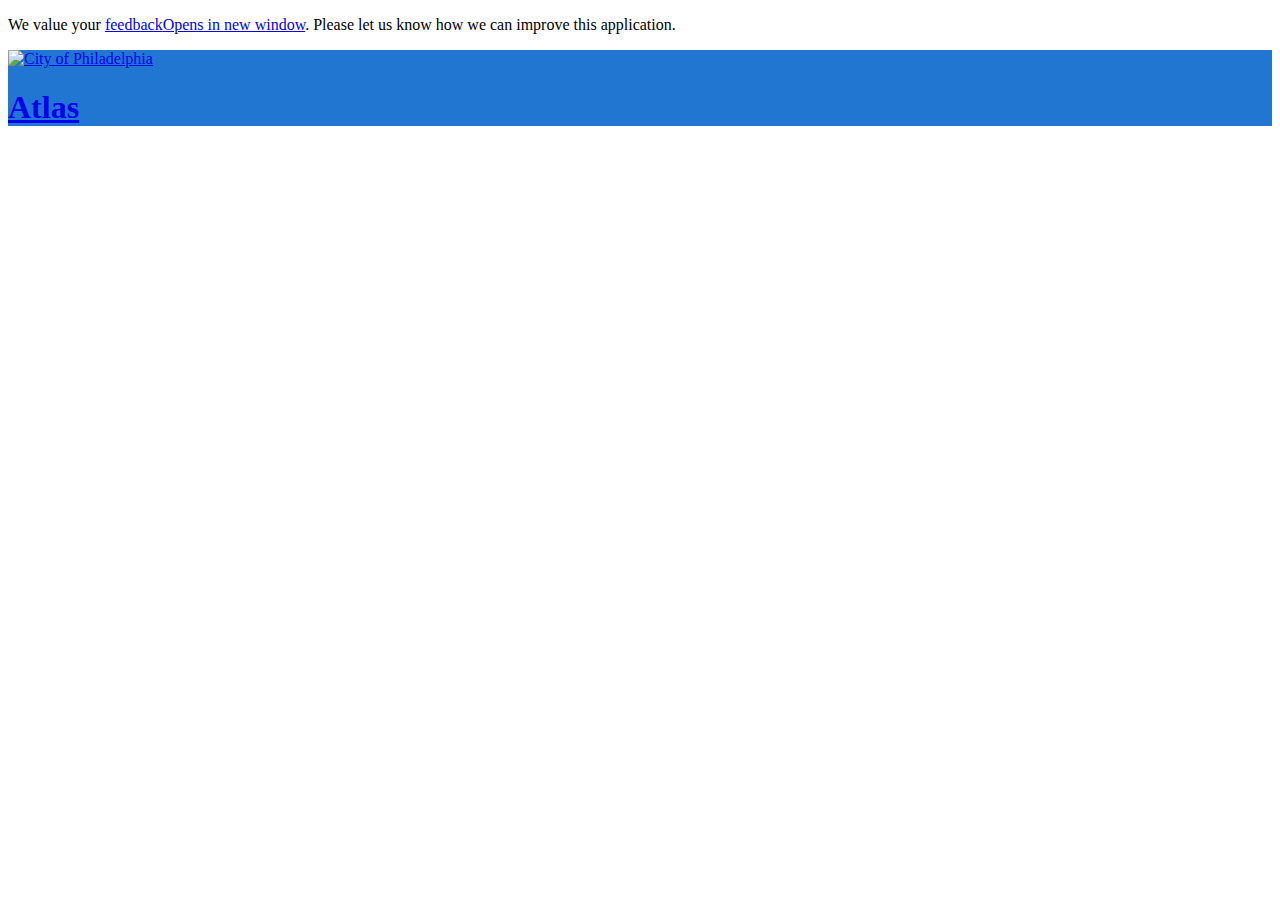
==== index2.html @ 40a4f9ea "..." ====
<!DOCTYPE html>
<html>
  <head>
    <meta charset="utf-8">
    <meta http-equiv="X-UA-Compatible" content="IE=edge">
    <meta name="viewport" content="width=device-width, initial-scale=1">

    <title>Atlas | phila.gov</title>
    <link rel='icon' type='image/x-icon' href="//cityofphiladelphia.github.io/patterns/images/favicon.ico">
    <meta name="description" content="">

<link rel="stylesheet" href="//maxcdn.bootstrapcdn.com/font-awesome/4.7.0/css/font-awesome.min.css">
<link rel="stylesheet" href="//cityofphiladelphia.github.io/patterns/dist/1.4.1/css/patterns.css">
<link rel="stylesheet" href="//cdnjs.cloudflare.com/ajax/libs/leaflet/1.0.3/leaflet.css">
<link rel="stylesheet" href="//unpkg.com/Leaflet.vector-markers@0.0.6/dist/leaflet-vector-markers.css">
    <link rel="stylesheet" href="styles2.css">
  </head>

  <body>
    <div class="full" id="application">
      <!-- demo alert -->
      <div id="alpha-alert">
          <div class="row">
              <div class="large-16 columns">
                  <p>
                      We value your
                      <a class="external" href="//philagsg.typeform.com/to/v0xlIR" target="_blank">feedback<span class="accessible">Opens in new window</span></a>.
                      Please let us know how we can improve this application.
                  </p>
              </div>
          </div>
      </div>

      <!-- Begin header -->
      <header data-swiftype-index='false' class="site-header app">
        <div class="row">
          <div class="small-24 columns">
            <a href="http://alpha.phila.gov/" class="logo">
              <img data-interchange="[//cityofphiladelphia.github.io/patterns/images/city-of-philadelphia-mobile.png, small], [//cityofphiladelphia.github.io/patterns/images/city-of-philadelphia-white.png, medium]" src="//cityofphiladelphia.github.io/patterns/images/city-of-philadelphia-white.png" alt="City of Philadelphia">
            </a>
            <div class="page-title-container">
              <a href="#/">
                <h1 class="page-title">Atlas</h1>
                <!-- <h2 class="page-subtitle">Mapboard example</h2> -->
              </a>
            </div>
          </div>
        </div>
      </header>

      <!-- Mapboard -->
      <div id="mapboard"></div>

    </div><!-- end of application div -->

 <!-- JS: Patterns -->
<script src="//ajax.googleapis.com/ajax/libs/jquery/2.2.0/jquery.min.js"></script>
<script src="//cdnjs.cloudflare.com/ajax/libs/foundation/6.1.2/foundation.min.js"></script>
<script src="//cityofphiladelphia.github.io/patterns/dist/1.4.1/js/patterns.min.js"></script>

<!-- JS: Mapboard -->
<script src="//unpkg.com/vue@2.3.3"></script>
<script src="//code.jquery.com/ui/1.12.1/jquery-ui.min.js"></script>
<script src="//unpkg.com/axios@0.16.2/dist/axios.min.js"></script>
<script src="//cdnjs.cloudflare.com/ajax/libs/moment.js/2.18.1/moment.min.js"></script>
<script src="//cdnjs.cloudflare.com/ajax/libs/leaflet/1.0.3/leaflet.js"></script>
<script src="//unpkg.com/esri-leaflet@2.0.7"></script>
<script src="//unpkg.com/turf@3.0.14/turf.min.js"></script>
<script src="//cdnjs.cloudflare.com/ajax/libs/proj4js/2.4.4/proj4.js"></script>
<script src="//unpkg.com/leaflet-easybutton@2.0.0/src/easy-button.js"></script>
<script src="//unpkg.com/Leaflet.vector-markers@0.0.6"></script>
<script src="//unpkg.com/leaflet-rotatedmarker@0.2.0"></script>
<script src="//unpkg.com/leaflet-measure@2.1.7/dist/leaflet-measure.min.js"></script>

<!-- JS: Cyclomedia (optional)
<script type="text/javascript" src="//cdnjs.cloudflare.com/ajax/libs/react/15.3.0/react.min.js"></script>
<script type="text/javascript" src="//cdnjs.cloudflare.com/ajax/libs/react/15.3.0/react-dom.min.js"></script>
<script type="text/javascript" src="//cdnjs.cloudflare.com/ajax/libs/ol3/3.17.1/ol.js"></script>
<script type="text/javascript" src="//streetsmart.cyclomedia.com/api/v16.1/Aperture.js"></script>
<script type="text/javascript" src="//streetsmart.cyclomedia.com/api/v16.1/StreetSmartApi.js"></script>
 -->
<!-- JS: Pictometry (optional) 
<script src="//unpkg.com/blueimp-md5@2.10.0/js/md5.min.js"></script>
-->
<!-- JS: Mapboard core -->
<script src="//unpkg.com/@cityofphiladelphia/mapboard@1.0.6/dist/build.js"></script>
    <script src="main2.js"></script>
  </body>
</html>
---- styles2.css ----
header.site-header > .row:last-of-type {
    background: #2176d2;
}

html {
  overflow-y: hidden;
}
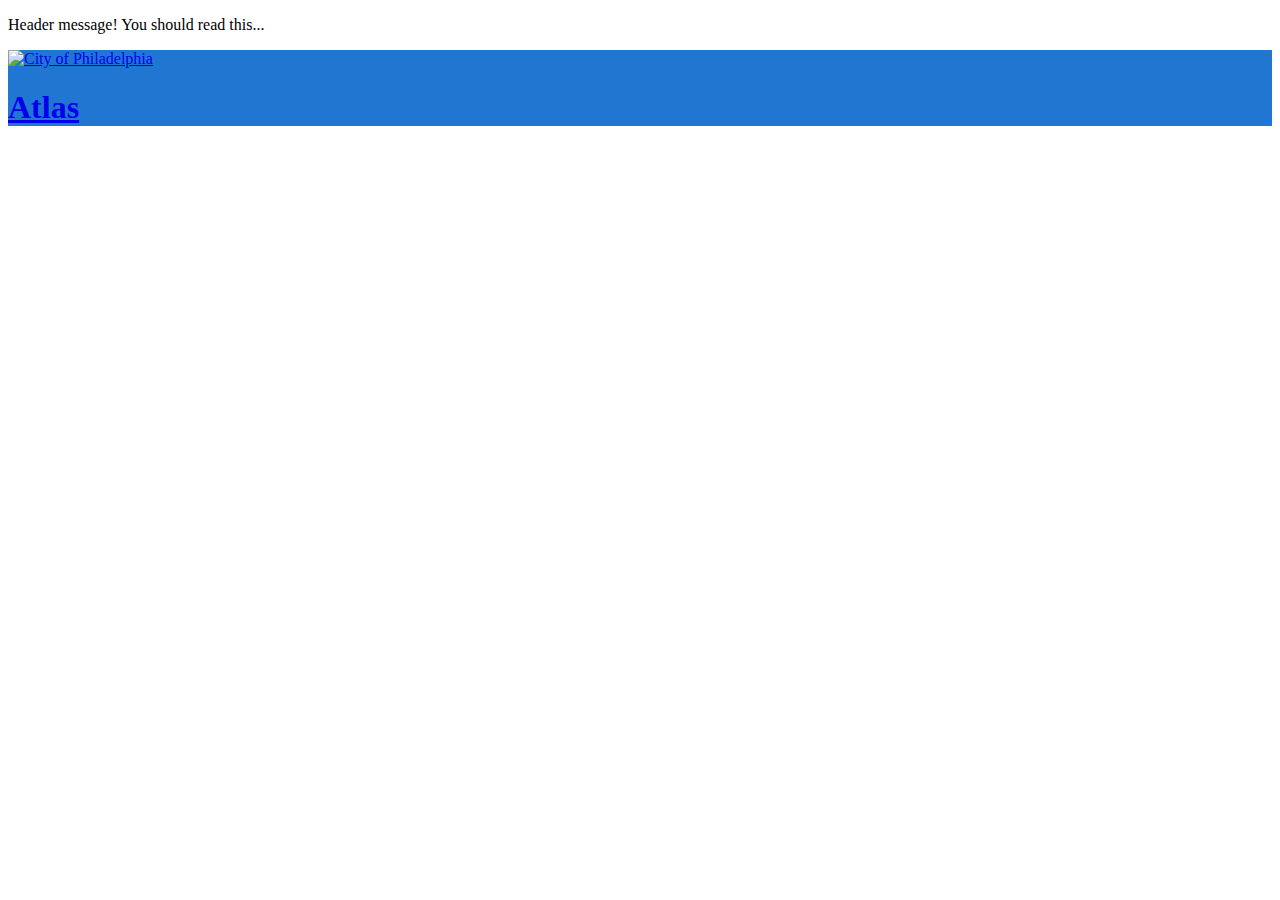
==== commit 903ba722: "..." ====
--- a/index2.html
+++ b/index2.html
@@ -1,6 +1,7 @@
 <!DOCTYPE html>
 <html>
-  <head>
+
+<head>
     <meta charset="utf-8">
     <meta http-equiv="X-UA-Compatible" content="IE=edge">
     <meta name="viewport" content="width=device-width, initial-scale=1">
@@ -9,81 +10,71 @@
     <link rel='icon' type='image/x-icon' href="//cityofphiladelphia.github.io/patterns/images/favicon.ico">
     <meta name="description" content="">
 
-<link rel="stylesheet" href="//maxcdn.bootstrapcdn.com/font-awesome/4.7.0/css/font-awesome.min.css">
-<link rel="stylesheet" href="//cityofphiladelphia.github.io/patterns/dist/1.4.1/css/patterns.css">
-<link rel="stylesheet" href="//cdnjs.cloudflare.com/ajax/libs/leaflet/1.0.3/leaflet.css">
-<link rel="stylesheet" href="//unpkg.com/Leaflet.vector-markers@0.0.6/dist/leaflet-vector-markers.css">
+    <link rel="stylesheet" href="//maxcdn.bootstrapcdn.com/font-awesome/4.7.0/css/font-awesome.min.css">
+    <link rel="stylesheet" href="//cityofphiladelphia.github.io/patterns/dist/1.4.1/css/patterns.css">
+    <link rel="stylesheet" href="//cdnjs.cloudflare.com/ajax/libs/leaflet/1.0.3/leaflet.css">
+    <link rel="stylesheet" href="//unpkg.com/Leaflet.vector-markers@0.0.6/dist/leaflet-vector-markers.css">
     <link rel="stylesheet" href="styles2.css">
-  </head>
+</head>
 
-  <body>
+<body>
     <div class="full" id="application">
-      <!-- demo alert -->
-      <div id="alpha-alert">
-          <div class="row">
-              <div class="large-16 columns">
-                  <p>
-                      We value your
-                      <a class="external" href="//philagsg.typeform.com/to/v0xlIR" target="_blank">feedback<span class="accessible">Opens in new window</span></a>.
-                      Please let us know how we can improve this application.
-                  </p>
-              </div>
-          </div>
-      </div>
+        <!-- demo alert -->
+        <div id="alpha-alert">
+            <div class="row">
+                <div class="large-16 columns">
+                    <p>
+                        Header message!  You should read this...
+                    </p>
+                </div>
+            </div>
+        </div>
 
-      <!-- Begin header -->
-      <header data-swiftype-index='false' class="site-header app">
-        <div class="row">
-          <div class="small-24 columns">
-            <a href="http://alpha.phila.gov/" class="logo">
+        <!-- Begin header -->
+        <header data-swiftype-index='false' class="site-header app">
+            <div class="row">
+                <div class="small-24 columns">
+                    <a href="http://alpha.phila.gov/" class="logo">
               <img data-interchange="[//cityofphiladelphia.github.io/patterns/images/city-of-philadelphia-mobile.png, small], [//cityofphiladelphia.github.io/patterns/images/city-of-philadelphia-white.png, medium]" src="//cityofphiladelphia.github.io/patterns/images/city-of-philadelphia-white.png" alt="City of Philadelphia">
             </a>
-            <div class="page-title-container">
-              <a href="#/">
-                <h1 class="page-title">Atlas</h1>
-                <!-- <h2 class="page-subtitle">Mapboard example</h2> -->
-              </a>
+                    <div class="page-title-container">
+                        <a href="#/">
+                            <h1 class="page-title">Atlas</h1>
+                            <!-- <h2 class="page-subtitle">Mapboard example</h2> -->
+                        </a>
+                    </div>
+                </div>
             </div>
-          </div>
-        </div>
-      </header>
+        </header>
 
-      <!-- Mapboard -->
-      <div id="mapboard"></div>
+        <!-- Mapboard -->
+        <div id="mapboard"></div>
 
-    </div><!-- end of application div -->
+    </div>
+    <!-- end of application div -->
 
- <!-- JS: Patterns -->
-<script src="//ajax.googleapis.com/ajax/libs/jquery/2.2.0/jquery.min.js"></script>
-<script src="//cdnjs.cloudflare.com/ajax/libs/foundation/6.1.2/foundation.min.js"></script>
-<script src="//cityofphiladelphia.github.io/patterns/dist/1.4.1/js/patterns.min.js"></script>
+    <!-- JS: Patterns -->
+    <script src="//ajax.googleapis.com/ajax/libs/jquery/2.2.0/jquery.min.js"></script>
+    <script src="//cdnjs.cloudflare.com/ajax/libs/foundation/6.1.2/foundation.min.js"></script>
+    <script src="//cityofphiladelphia.github.io/patterns/dist/1.4.1/js/patterns.min.js"></script>
 
-<!-- JS: Mapboard -->
-<script src="//unpkg.com/vue@2.3.3"></script>
-<script src="//code.jquery.com/ui/1.12.1/jquery-ui.min.js"></script>
-<script src="//unpkg.com/axios@0.16.2/dist/axios.min.js"></script>
-<script src="//cdnjs.cloudflare.com/ajax/libs/moment.js/2.18.1/moment.min.js"></script>
-<script src="//cdnjs.cloudflare.com/ajax/libs/leaflet/1.0.3/leaflet.js"></script>
-<script src="//unpkg.com/esri-leaflet@2.0.7"></script>
-<script src="//unpkg.com/turf@3.0.14/turf.min.js"></script>
-<script src="//cdnjs.cloudflare.com/ajax/libs/proj4js/2.4.4/proj4.js"></script>
-<script src="//unpkg.com/leaflet-easybutton@2.0.0/src/easy-button.js"></script>
-<script src="//unpkg.com/Leaflet.vector-markers@0.0.6"></script>
-<script src="//unpkg.com/leaflet-rotatedmarker@0.2.0"></script>
-<script src="//unpkg.com/leaflet-measure@2.1.7/dist/leaflet-measure.min.js"></script>
+    <!-- JS: Mapboard -->
+    <script src="//unpkg.com/vue@2.3.3"></script>
+    <script src="//code.jquery.com/ui/1.12.1/jquery-ui.min.js"></script>
+    <script src="//unpkg.com/axios@0.16.2/dist/axios.min.js"></script>
+    <script src="//cdnjs.cloudflare.com/ajax/libs/moment.js/2.18.1/moment.min.js"></script>
+    <script src="//cdnjs.cloudflare.com/ajax/libs/leaflet/1.0.3/leaflet.js"></script>
+    <script src="//unpkg.com/esri-leaflet@2.0.7"></script>
+    <script src="//unpkg.com/turf@3.0.14/turf.min.js"></script>
+    <script src="//cdnjs.cloudflare.com/ajax/libs/proj4js/2.4.4/proj4.js"></script>
+    <script src="//unpkg.com/leaflet-easybutton@2.0.0/src/easy-button.js"></script>
+    <script src="//unpkg.com/Leaflet.vector-markers@0.0.6"></script>
+    <script src="//unpkg.com/leaflet-rotatedmarker@0.2.0"></script>
+    <script src="//unpkg.com/leaflet-measure@2.1.7/dist/leaflet-measure.min.js"></script>
 
-<!-- JS: Cyclomedia (optional)
-<script type="text/javascript" src="//cdnjs.cloudflare.com/ajax/libs/react/15.3.0/react.min.js"></script>
-<script type="text/javascript" src="//cdnjs.cloudflare.com/ajax/libs/react/15.3.0/react-dom.min.js"></script>
-<script type="text/javascript" src="//cdnjs.cloudflare.com/ajax/libs/ol3/3.17.1/ol.js"></script>
-<script type="text/javascript" src="//streetsmart.cyclomedia.com/api/v16.1/Aperture.js"></script>
-<script type="text/javascript" src="//streetsmart.cyclomedia.com/api/v16.1/StreetSmartApi.js"></script>
- -->
-<!-- JS: Pictometry (optional) 
-<script src="//unpkg.com/blueimp-md5@2.10.0/js/md5.min.js"></script>
--->
-<!-- JS: Mapboard core -->
-<script src="//unpkg.com/@cityofphiladelphia/mapboard@1.0.6/dist/build.js"></script>
+    <!-- JS: Mapboard core -->
+    <script src="//unpkg.com/@cityofphiladelphia/mapboard@1.0.7/dist/build.js"></script>
     <script src="main2.js"></script>
-  </body>
-</html>
+</body>
+
+</html>